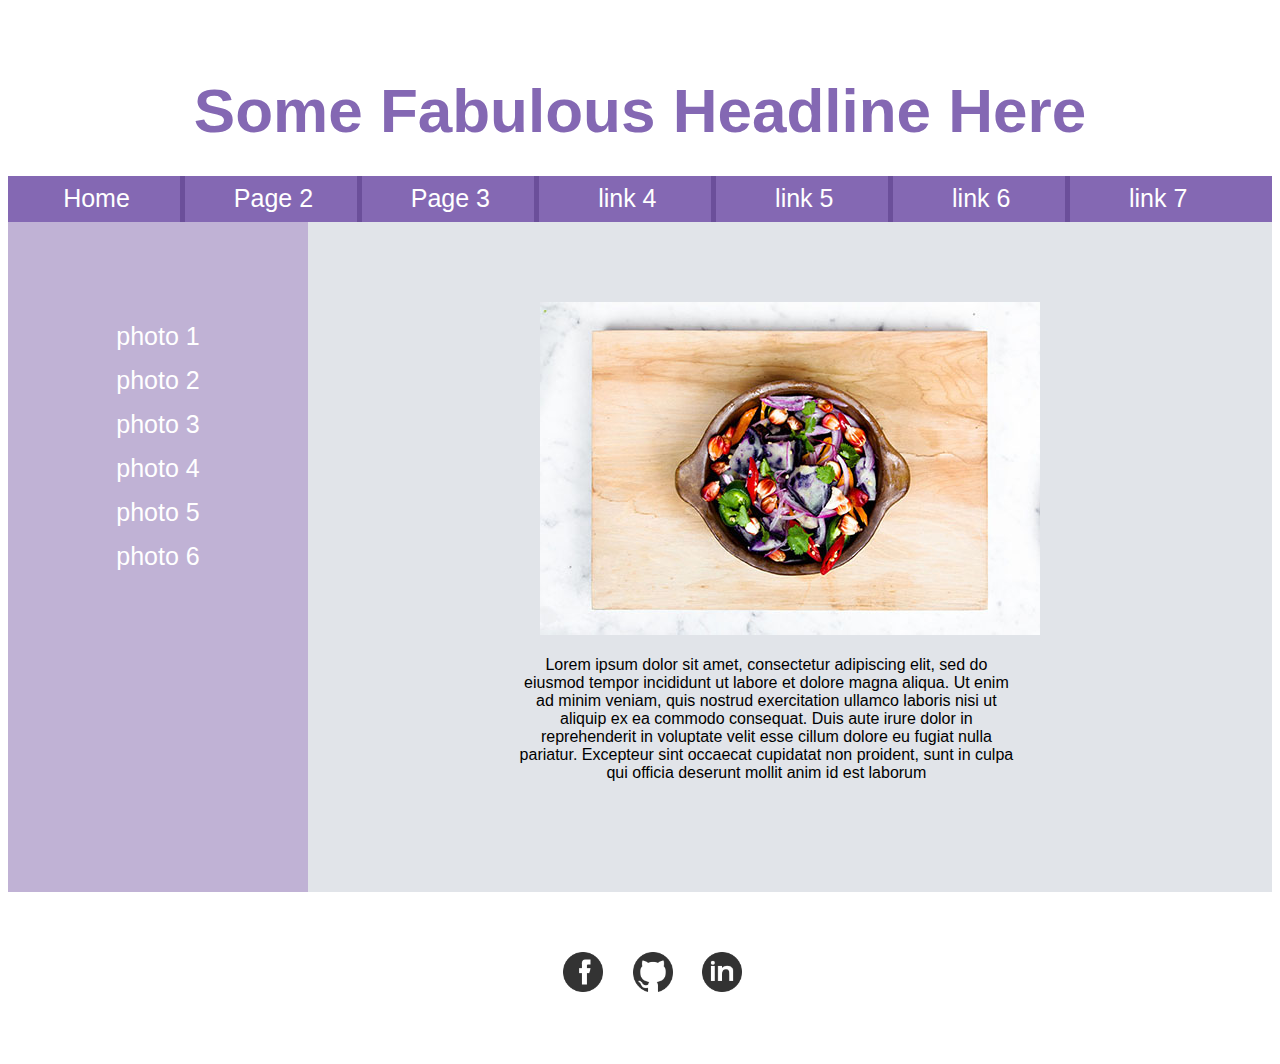
==== index.html @ cbcb5633 "initialize repo" ====
<! DOCTYPE html>

<html>
<body>

    <head>
        <title>Mockup</title>
        <meta charset="UTF-8" />
        <link rel="stylesheet" href="styles/stylesheet.css" />
    </head>

    <header>
        <h1>Some Fabulous Headline Here</h1>

        <nav id="mainnav">
            <ul>
                <li><a href="index.html">Home</a></li>
                <li><a href="page2.html">Page 2</a></li>
                <li><a href="page3.html">Page 3</a></li>
                <li><a href="#">link 4</a></li>
                <li><a href="#">link 5</a></li>
                <li><a href="#">link 6</a></li>  
                <li><a href="#">link 7</a></li>                
            </ul>
        </nav>

    </header>
     
    <nav id="photonav" class="clearall">
        <ul>
            <li><a href="#">photo 1</a></li>
            <li><a href="#">photo 2</a></li>
            <li><a href="#">photo 3</a></li>
            <li><a href="#">photo 4</a></li>
            <li><a href="#">photo 5</a></li>
            <li><a href="#">photo 6</a></li>
         </ul>
    </nav>
    
    <section id="maincontent">
        <article class="displayarea">
            <img src="images/bowl-veggies.jpg" alt="bowl of veggies" /mg>
            <p>
                Lorem ipsum dolor sit amet, consectetur adipiscing elit, sed do eiusmod tempor incididunt ut labore et dolore magna aliqua. Ut enim ad minim veniam, quis                               nostrud exercitation ullamco laboris nisi ut aliquip ex ea commodo consequat. Duis aute irure dolor in reprehenderit in voluptate velit esse cillum dolore eu                           fugiat nulla pariatur. Excepteur sint occaecat cupidatat non proident, sunt in culpa qui officia deserunt mollit anim id est laborum 
            </p>
        </article>
    </section>
    
    <footer class="clearall">
        <img src="images/facebook.png" alt="facebook logo">
        <img src="images/github.png" alt="github logo">
        <img src="images/linked-in.png" alt="linked-in logo">
    </footer>
    
</body>
</html>
---- styles/stylesheet.css ----
{
    border: 0;
    padding; 0;
}

body {
    font-family: Arial, Helvetica, sans-serif;
}

h1 {
    margin-top: 75px;
    margin-bottom: 30px;
    font-size: 62px;
    color: #8468B3;
    text-align: center;
}

.clearall {
    clear: both;
}

/***************** Top navigation menu *****************/

#mainnav {
    width: 100%;
    height: 46px;
    background: #8468B3;
}

#mainnav ul {
    list-style: none;
    padding: 0;
    margin: 0;
    overflow: auto;
}

#mainnav ul > li {
    text-align: center;
    float: left;
    padding-top: 8px;
    border-left: 5px solid #6B4F9A;
    margin-right: -5px;
    font-size: 25px;
    width: 14%;
    height: 38px;
}

#mainnav li:first-of-type {
    border-left: none;
}

#mainnav a {
    text-decoration: none;
    color: #FFFFFF;
}

/************** Side navigation menu *****************/

#photonav {
    background: #C0B2D5;
    dislay: block;
    width: 300px;
    height: 670px;
    float: left;
    font-size: 25px;
}

#photonav ul {
    padding-left: 0;
    padding-top: 60px;
    text-align: center;
}

#photonav li {
    list-style: none;
    padding-top: 15px;
}

#photonav a {
    text-decoration: none;
    color: #FFFFFF;
}

/************ Main content area *****************/

#maincontent {
    background: #E1E4E9;
    color: black;
    height: 670px;
}

.displayarea {
    text-align: center;
    position: relative;
}

.displayarea img {
    width:500px;
    height: auto;
    padding-top: 80px;
}

.displayarea p {
    padding-left: 40%;
    padding-right: 20%;
    padding-top: 5px;
}

/*********** Footer **************************/

footer {
        text-align: center;
}

footer > img {
    height: 40px;
    width: 40px;
    padding: 60px 0px 60px 25px;
 }
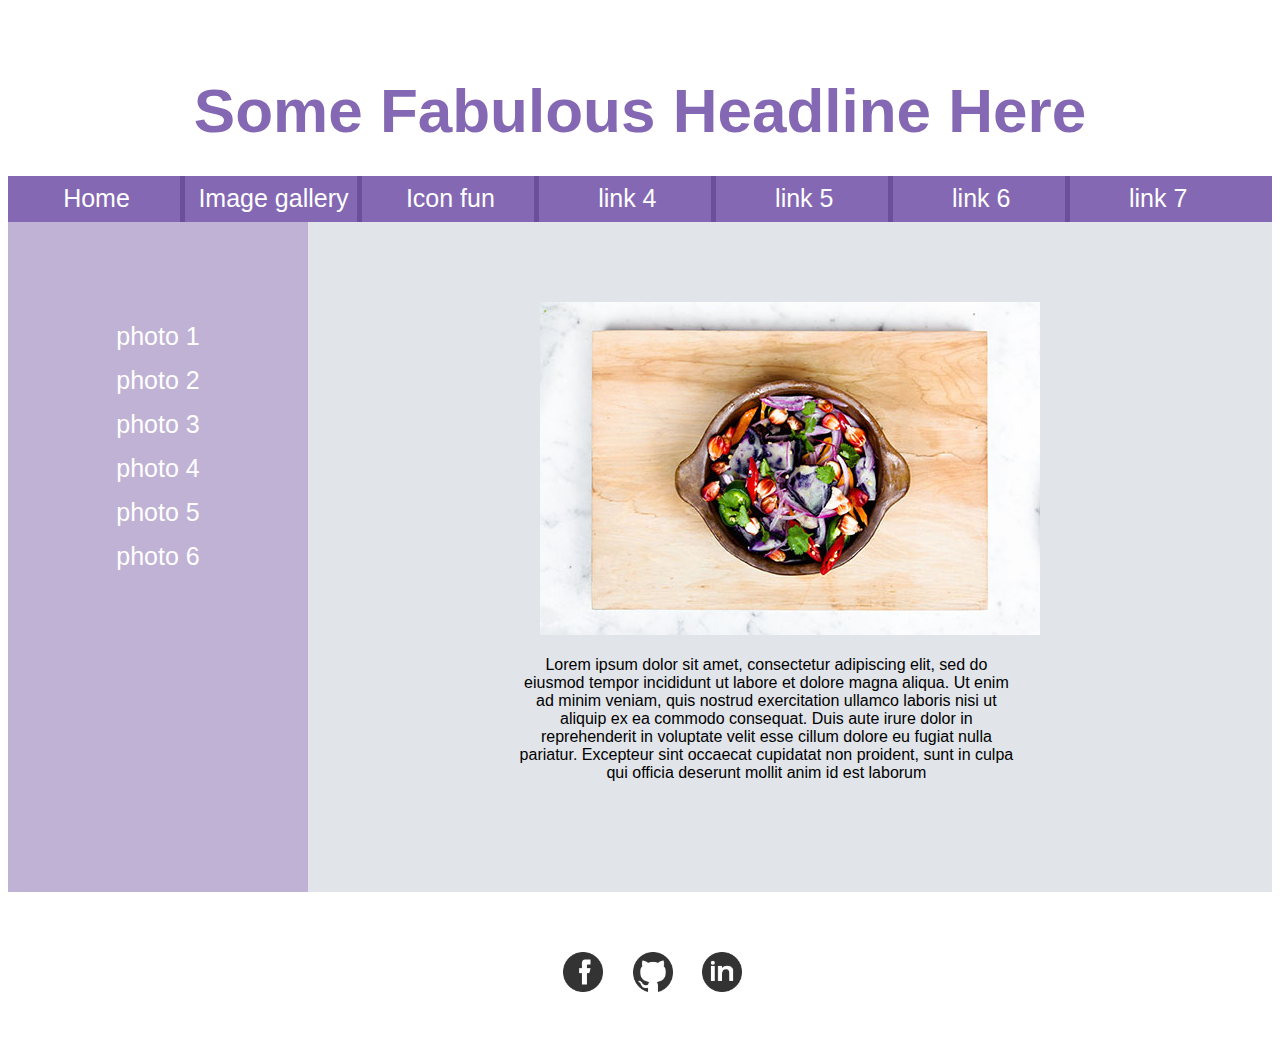
==== commit 087d37f4: "Added fun rollover effect to page 3" ====
--- a/index.html
+++ b/index.html
@@ -15,8 +15,8 @@
         <nav id="mainnav">
             <ul>
                 <li><a href="index.html">Home</a></li>
-                <li><a href="page2.html">Page 2</a></li>
-                <li><a href="page3.html">Page 3</a></li>
+                <li><a href="page2.html">Image gallery</a></li>
+                <li><a href="page3.html">Icon fun</a></li>
                 <li><a href="#">link 4</a></li>
                 <li><a href="#">link 5</a></li>
                 <li><a href="#">link 6</a></li>  
--- a/styles/stylesheet.css
+++ b/styles/stylesheet.css
@@ -81,6 +81,31 @@
     color: #FFFFFF;
 }
 
+/*************** Side nave block quote **********/
+
+#sidebar {
+    background: #C0B2D5;
+    dislay: block;
+    width: 300px;
+    height: 640px;
+    float: left;
+    font-size: 16px;
+}
+
+aside {
+    font-style: italic;
+}
+
+.quotebody {
+    margin: 60px 40px 0 40px;
+}
+
+.attribution {
+    text-align: right;
+    margin-right: 35px; 
+}
+
+
 /************ Main content area *****************/
 
 #maincontent {
@@ -117,3 +142,64 @@
     width: 40px;
     padding: 60px 0px 60px 25px;
  }
+
+
+/************* Page 2 image gallery ***********/
+
+#imageslide {
+    background: #E1E4E9;
+    color: black;
+    height: 670px;
+}
+
+.hovergallery {
+    width: 1200px;
+    padding-top: 60px;
+    margin-left: 30%;
+}
+
+.hovergallery img{
+    -webkit-transform:scale(0.8); /*Webkit: Scale down image to 0.8x original size*/
+    -moz-transform:scale(0.8); /*Mozilla scale version*/
+    -o-transform:scale(0.8); /*Opera scale version*/
+    -webkit-transition-duration: 0.5s; /*Webkit: Animation duration*/
+    -moz-transition-duration: 0.5s; /*Mozilla duration version*/
+    -o-transition-duration: 0.5s; /*Opera duration version*/
+    opacity: 0.7; /*initial opacity of images*/
+    margin: 0 5px 0 0; /*margin between images*/
+}
+
+/* I couldn't figure out how to make the scale up work in IE 11 (still a nice effect without it). Works in latest FF and Chrome. */
+.hovergallery img:hover{
+    -webkit-transform:scale(1.1); /*Webkit: Scale up image to 1.2x original size*/
+    -moz-transform:scale(1.1); /*Mozilla scale version*/
+    -o-transform:scale(1.1); /*Opera scale version*/
+    box-shadow:0px 0px 30px gray; /*CSS3 shadow: 30px blurred shadow all around image*/
+    -webkit-box-shadow:0px 0px 30px gray; /*Safari shadow version*/
+    -moz-box-shadow:0px 0px 30px gray; /*Mozilla shadow version*/
+    opacity: 1;
+}
+
+/************* Page 3 rotation demo *************/
+
+.contentarea {
+    width: 1200px;
+    padding-top: 60px;
+    margin-left: 30%;
+}
+
+p#socialicons img{ /* 1st set of icons. Rotate them 360deg onmouseover and out */
+-moz-transition: all 0.8s ease-in-out;
+-webkit-transition: all 0.8s ease-in-out;
+-o-transition: all 0.8s ease-in-out;
+-ms-transition: all 0.8s ease-in-out;
+transition: all 0.8s ease-in-out;
+}
+
+p#socialicons img:hover{
+-moz-transform: rotate(360deg);
+-webkit-transform: rotate(360deg);
+-o-transform: rotate(360deg);
+-ms-transform: rotate(360deg);
+transform: rotate(360deg);
+}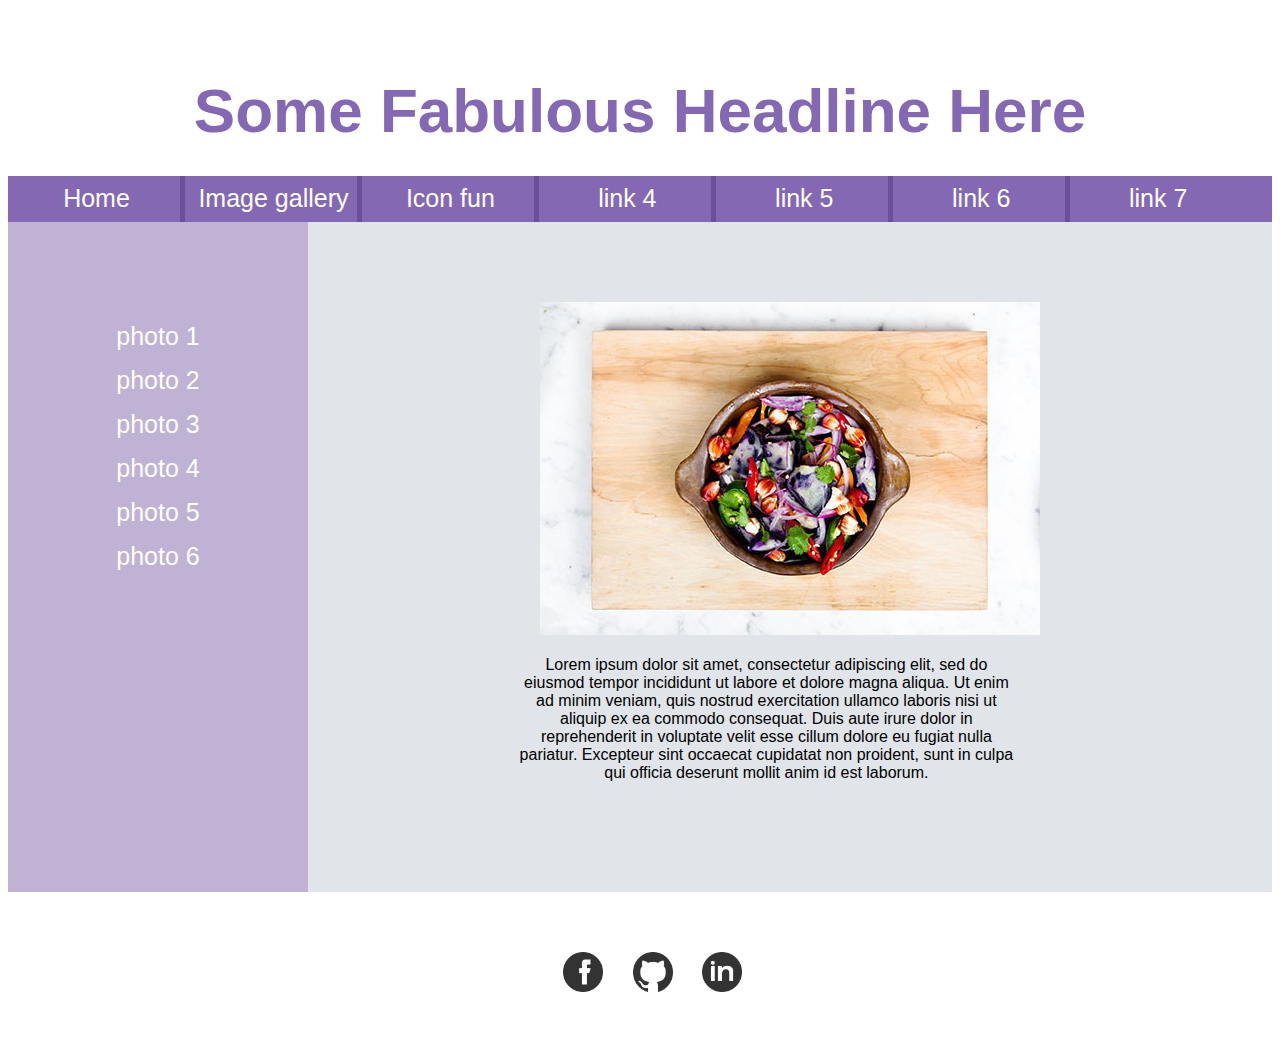
==== commit e3d235af: "test change for branch merging problem" ====
--- a/index.html
+++ b/index.html
@@ -41,7 +41,7 @@
         <article class="displayarea">
             <img src="images/bowl-veggies.jpg" alt="bowl of veggies" /mg>
             <p>
-                Lorem ipsum dolor sit amet, consectetur adipiscing elit, sed do eiusmod tempor incididunt ut labore et dolore magna aliqua. Ut enim ad minim veniam, quis                               nostrud exercitation ullamco laboris nisi ut aliquip ex ea commodo consequat. Duis aute irure dolor in reprehenderit in voluptate velit esse cillum dolore eu                           fugiat nulla pariatur. Excepteur sint occaecat cupidatat non proident, sunt in culpa qui officia deserunt mollit anim id est laborum 
+                Lorem ipsum dolor sit amet, consectetur adipiscing elit, sed do eiusmod tempor incididunt ut labore et dolore magna aliqua. Ut enim ad minim veniam, quis                               nostrud exercitation ullamco laboris nisi ut aliquip ex ea commodo consequat. Duis aute irure dolor in reprehenderit in voluptate velit esse cillum dolore eu                           fugiat nulla pariatur. Excepteur sint occaecat cupidatat non proident, sunt in culpa qui officia deserunt mollit anim id est laborum. 
             </p>
         </article>
     </section>
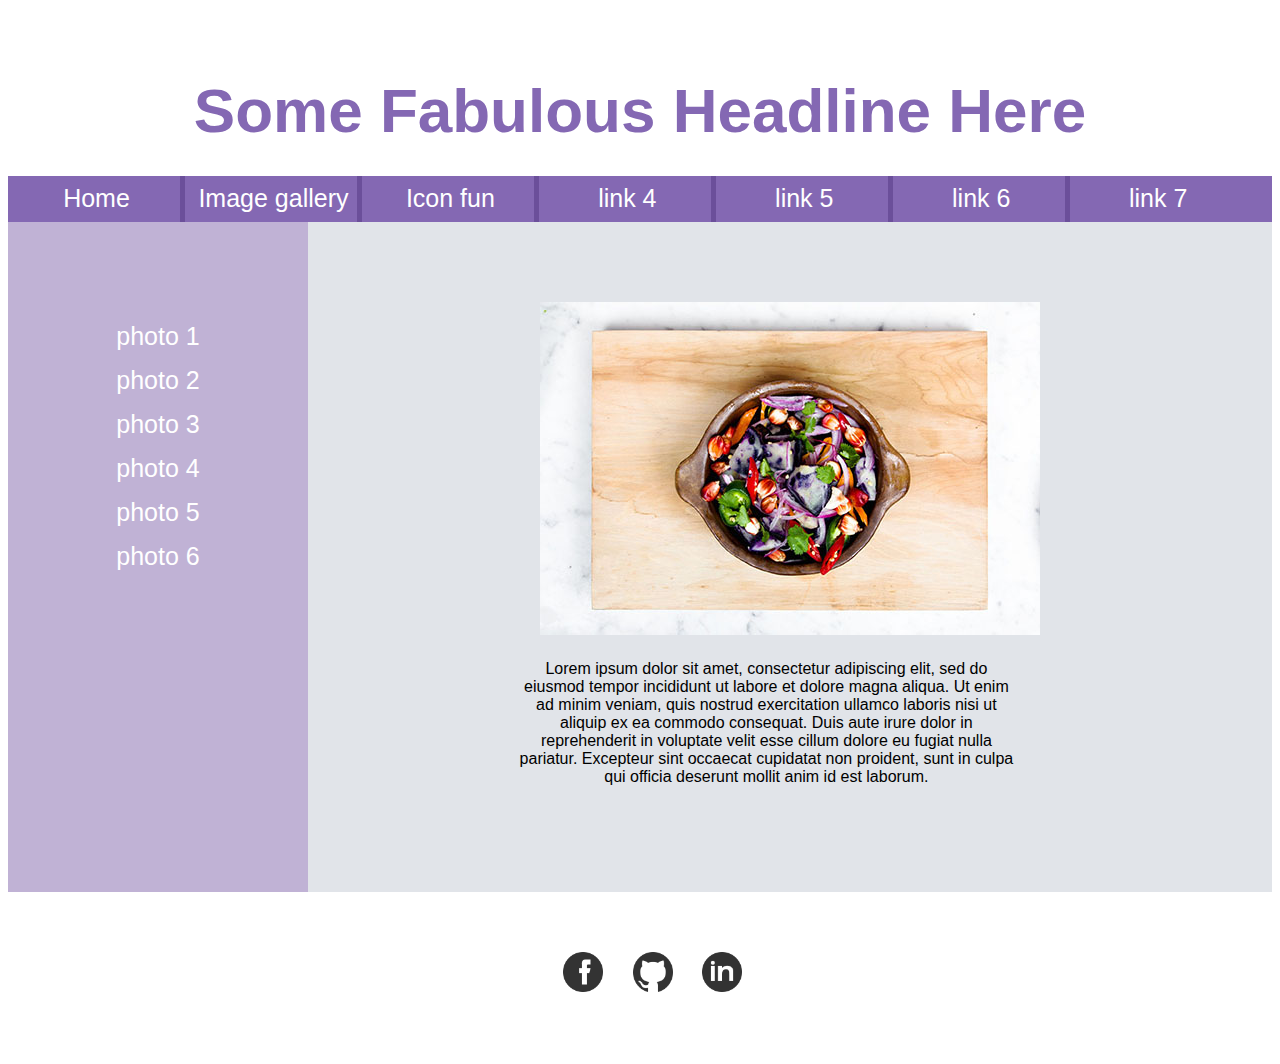
==== commit 1549b24d: "Fixed html errors caught by validator" ====
--- a/index.html
+++ b/index.html
@@ -1,14 +1,15 @@
-<! DOCTYPE html>
+<!DOCTYPE html>
 
 <html>
+    
+<head>
+    <title>Mockup</title>
+    <meta charset="UTF-8" />
+    <link rel="stylesheet" href="styles/stylesheet.css" />
+</head>
+    
 <body>
-
-    <head>
-        <title>Mockup</title>
-        <meta charset="UTF-8" />
-        <link rel="stylesheet" href="styles/stylesheet.css" />
-    </head>
-
+    
     <header>
         <h1>Some Fabulous Headline Here</h1>
 
@@ -39,7 +40,7 @@
     
     <section id="maincontent">
         <article class="displayarea">
-            <img src="images/bowl-veggies.jpg" alt="bowl of veggies" /mg>
+            <img src="images/bowl-veggies.jpg" alt="bowl of veggies" />
             <p>
                 Lorem ipsum dolor sit amet, consectetur adipiscing elit, sed do eiusmod tempor incididunt ut labore et dolore magna aliqua. Ut enim ad minim veniam, quis                               nostrud exercitation ullamco laboris nisi ut aliquip ex ea commodo consequat. Duis aute irure dolor in reprehenderit in voluptate velit esse cillum dolore eu                           fugiat nulla pariatur. Excepteur sint occaecat cupidatat non proident, sunt in culpa qui officia deserunt mollit anim id est laborum. 
             </p>
